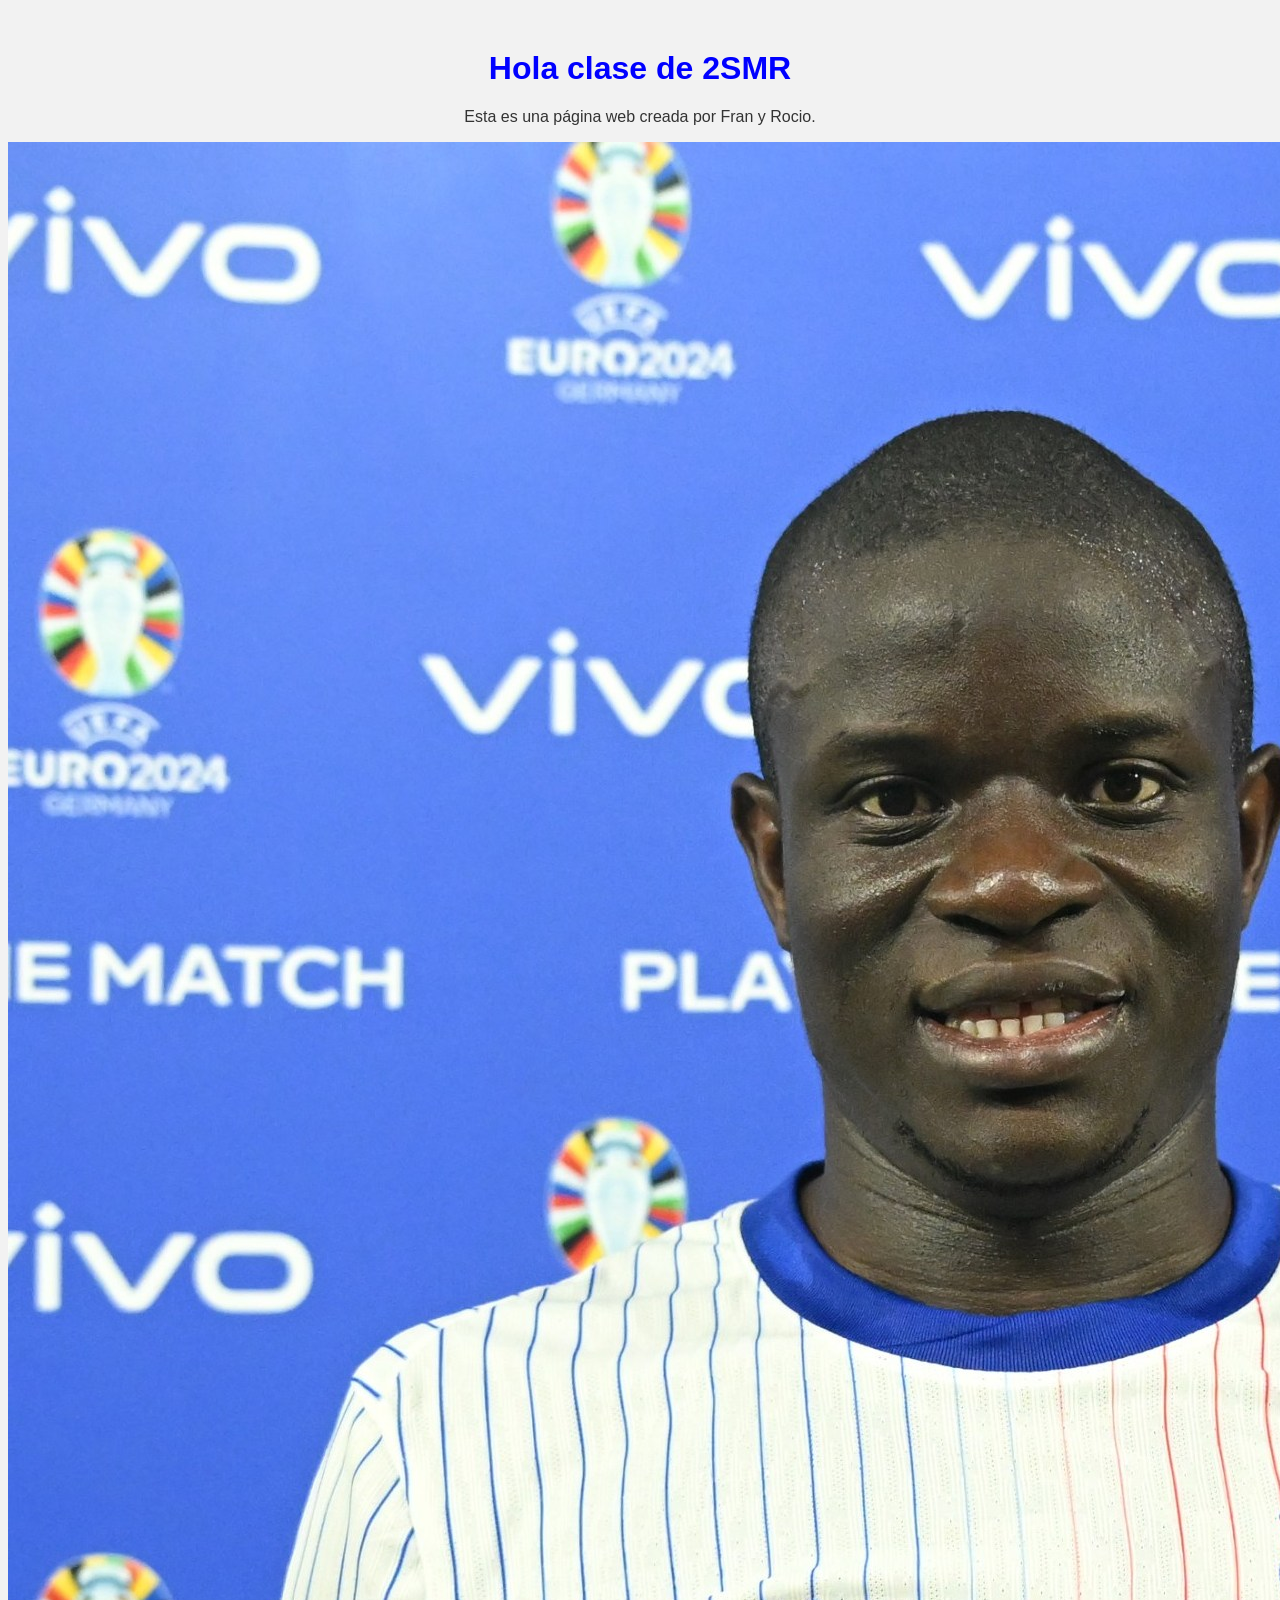
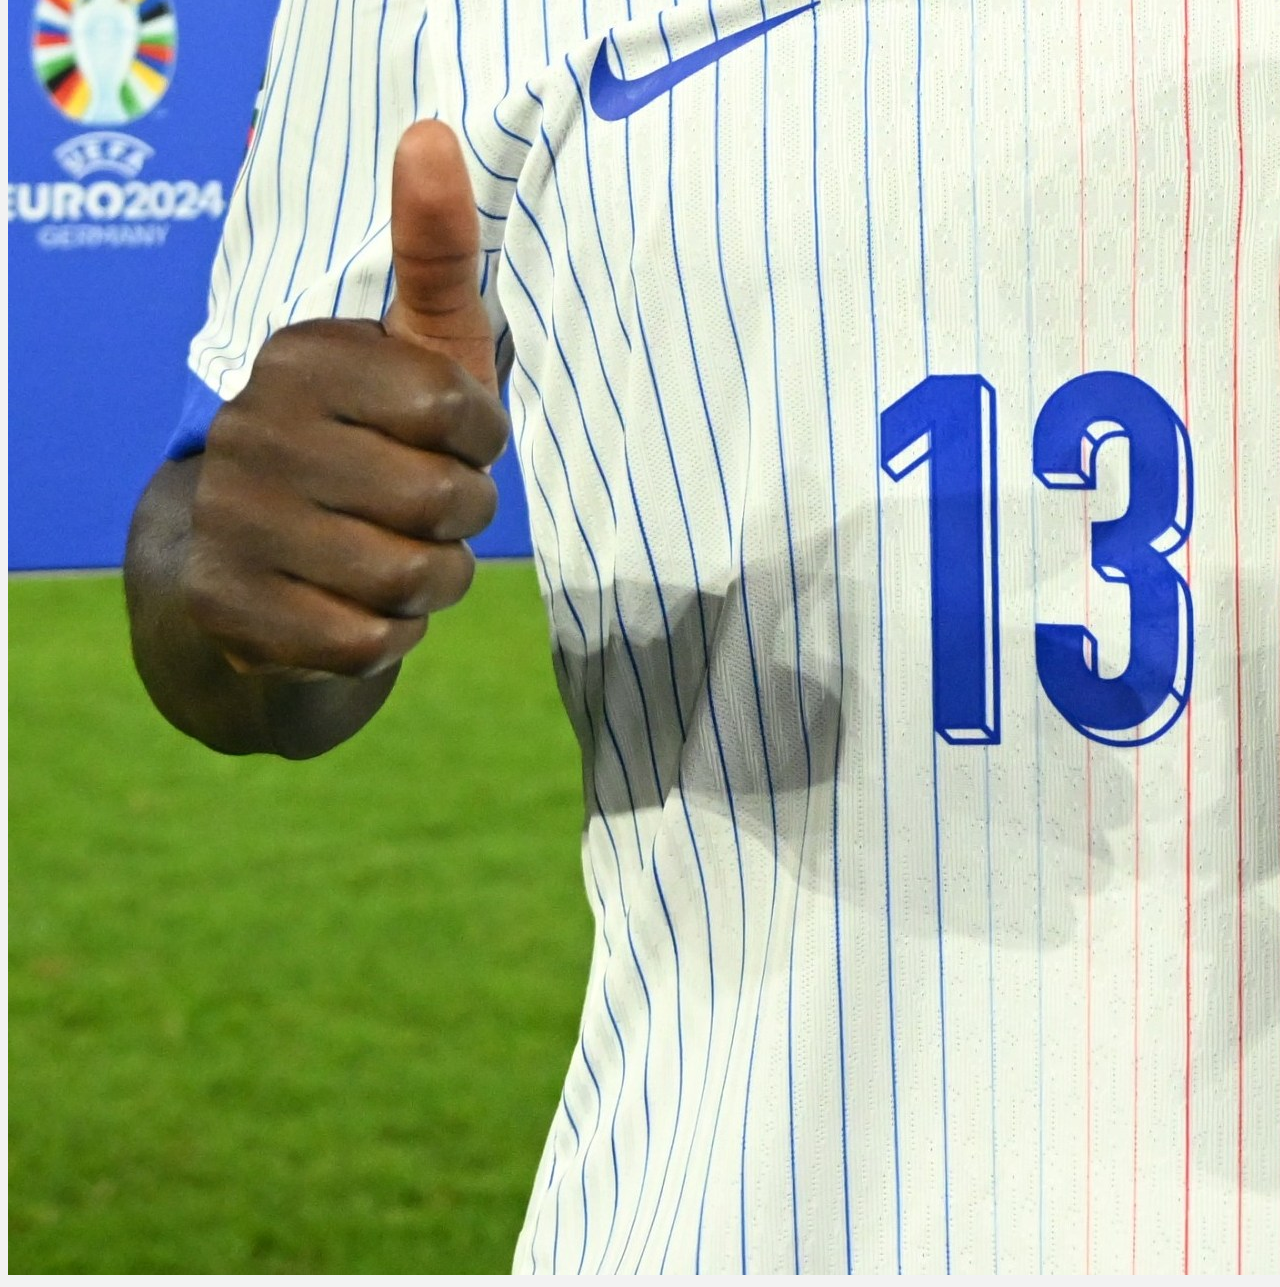
==== index.html @ ed555615 "sin src" ====
<!DOCTYPE html>
<html lang="es">
<head>
    <meta charset="UTF-8">
    <title>Mi primera página</title>
    <link rel="stylesheet" href="css/codigo.css">
</head>
<body>

    <h1>Hola clase de 2SMR</h1>
    <p>Esta es una página web creada por Fran y Rocio.</p>
    <img src="img/imagen.jpg">

</body>
</html>
---- css/codigo.css ----
body {
    background-color: #f2f2f2;
    font-family: Arial, sans-serif;
    text-align: center;
}

h1 {
    color: blue;
    margin-top: 50px;
}

p {
    color: #333;
}
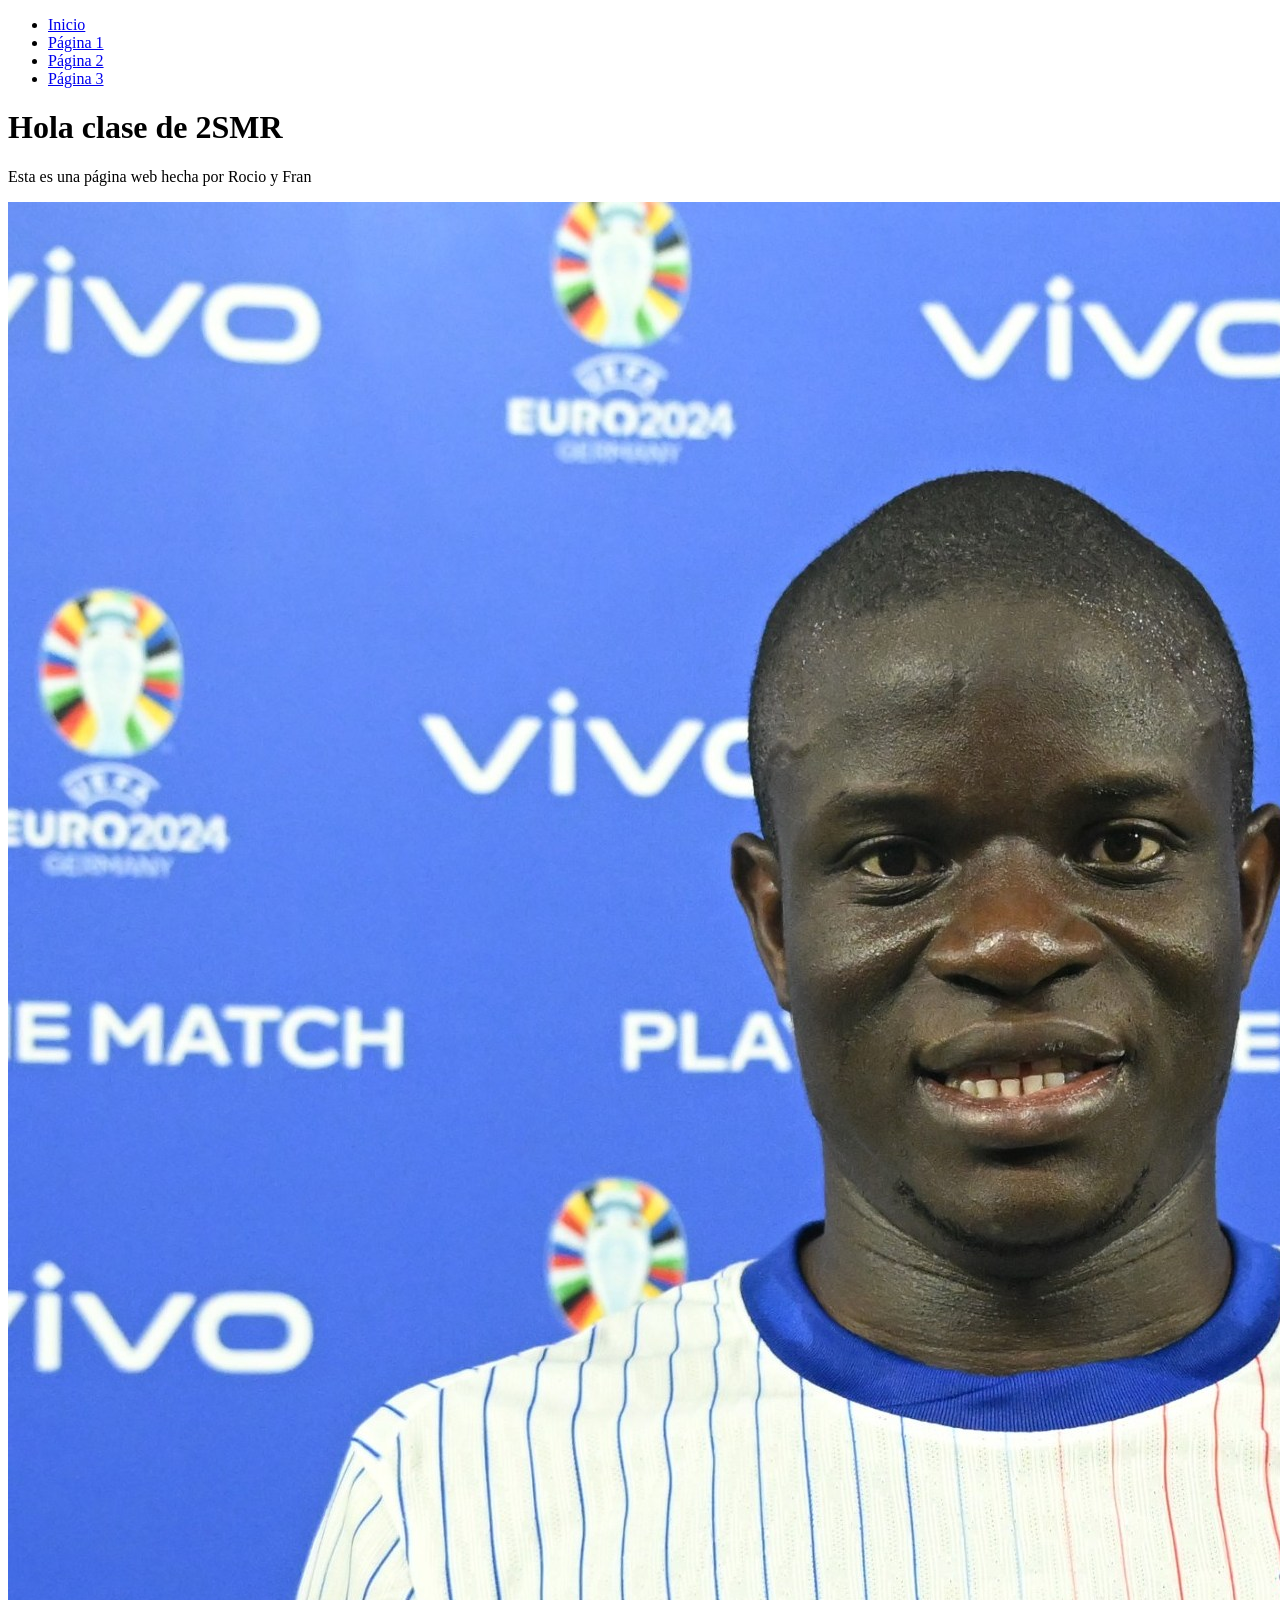
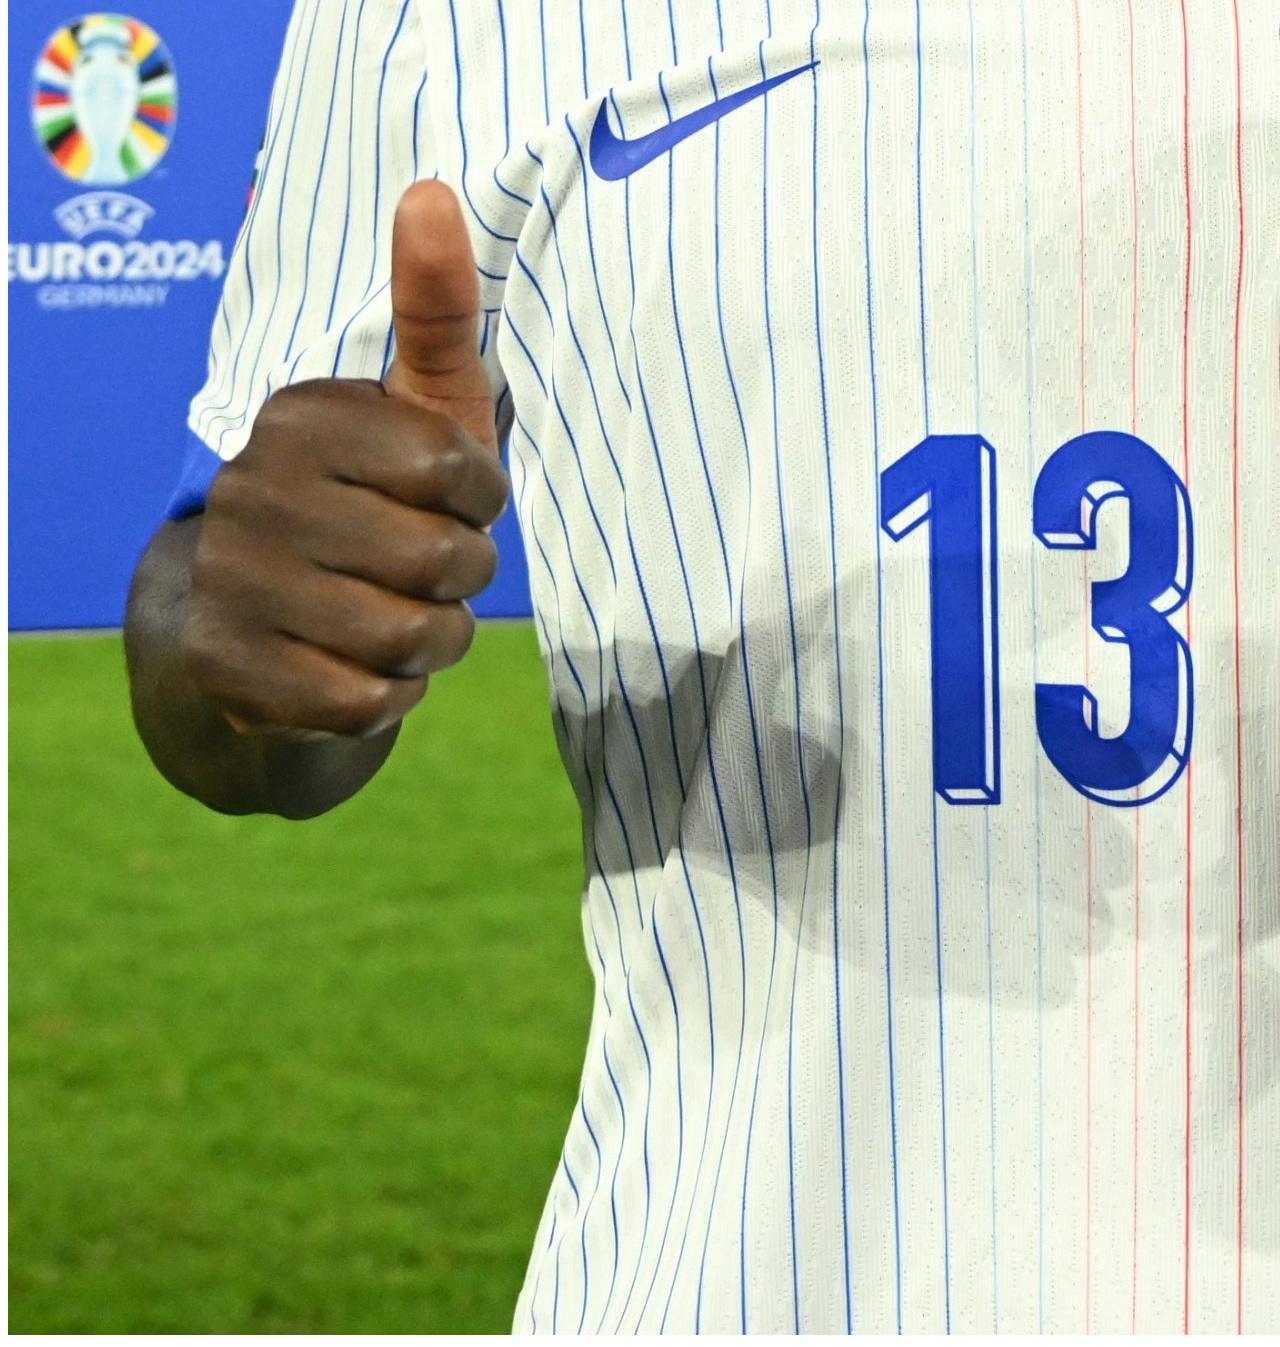
==== commit ab9c6c2a: "Le añadimos un menu" ====
--- a/index.html
+++ b/index.html
@@ -3,13 +3,23 @@
 <head>
     <meta charset="UTF-8">
     <title>Mi primera página</title>
-    <link rel="stylesheet" href="css/codigo.css">
+    <link rel="stylesheet" href="css/estilos.css">
 </head>
 <body>
 
+    <nav>
+        <ul>
+            <li><a href="index.html">Inicio</a></li>
+            <li><a href="src/pagina1.html">Página 1</a></li>
+            <li><a href="src/pagina2.html">Página 2</a></li>
+            <li><a href="src/pagina3.html">Página 3</a></li>
+        </ul>
+    </nav>
+
     <h1>Hola clase de 2SMR</h1>
-    <p>Esta es una página web creada por Fran y Rocio.</p>
-    <img src="img/imagen.jpg">
+    <p>Esta es una página web hecha por Rocio y Fran</p>
+
+    <img src="img/imagen.jpg" alt="Imagen de ejemplo">
 
 </body>
-</html>+</html>
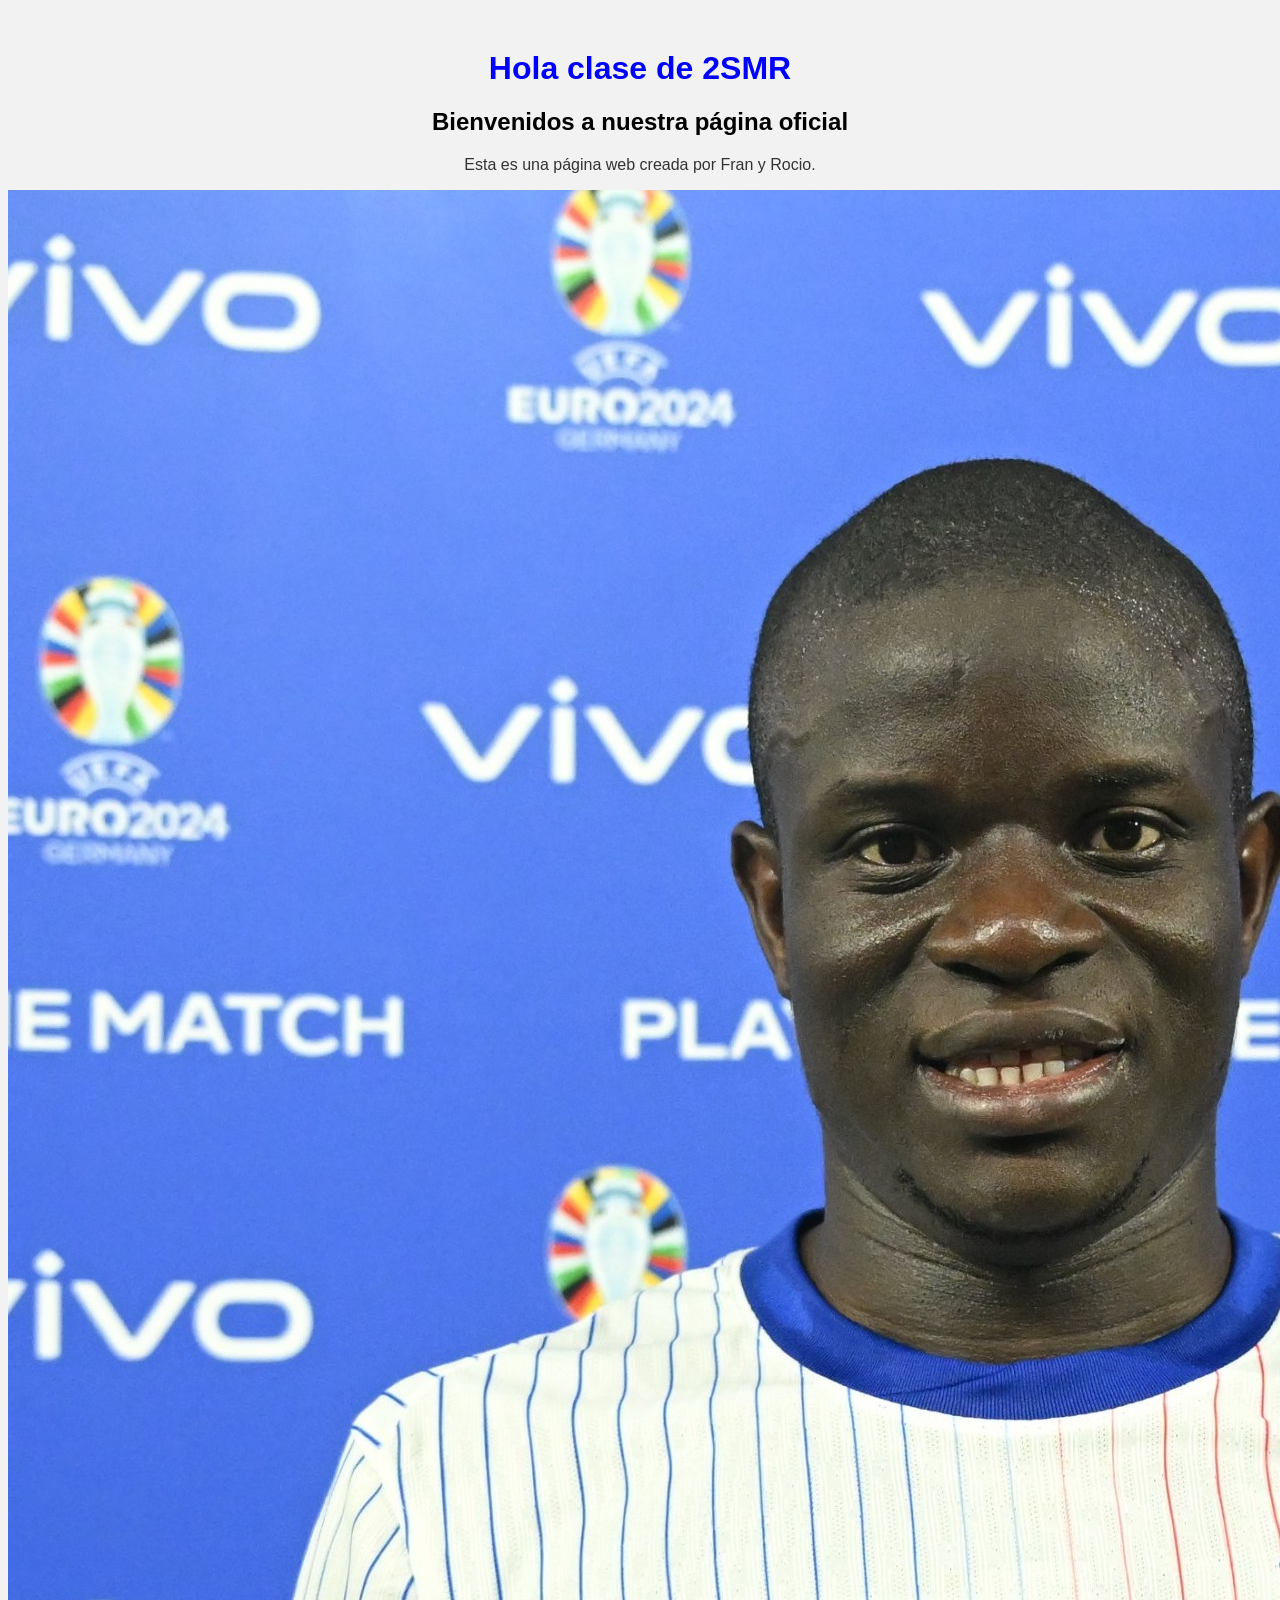
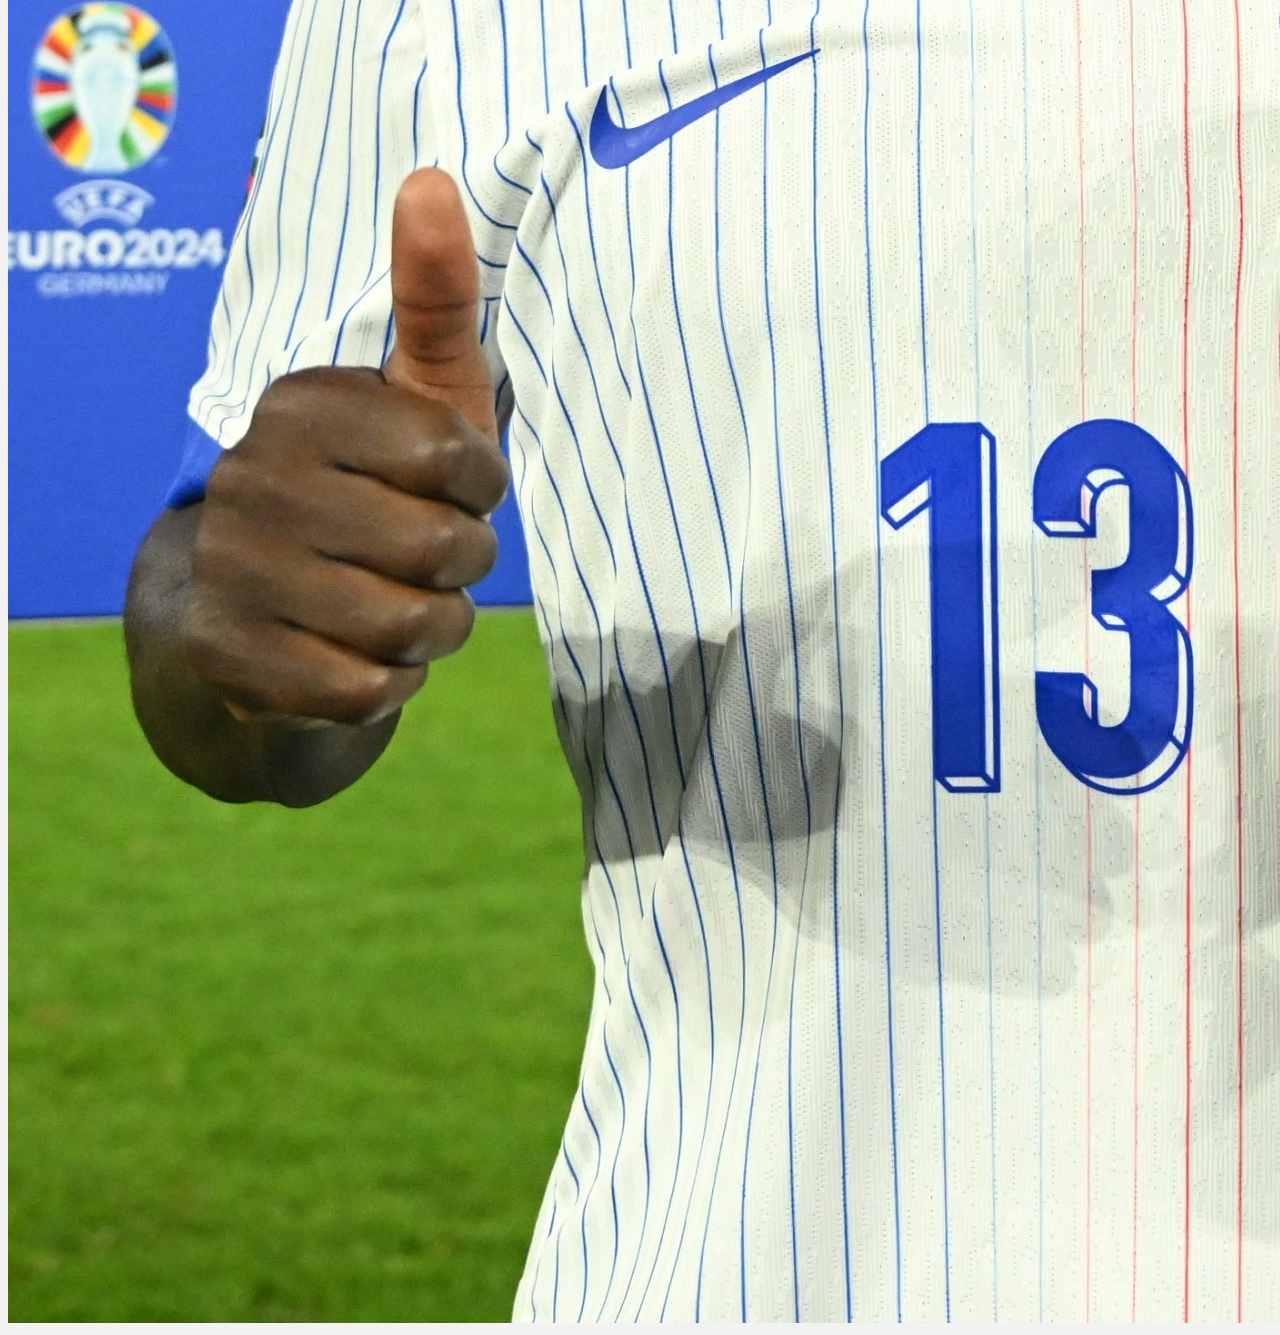
==== commit 2885cf56: "cambio 1 rgt" ====
--- a/index.html
+++ b/index.html
@@ -3,23 +3,14 @@
 <head>
     <meta charset="UTF-8">
     <title>Mi primera página</title>
-    <link rel="stylesheet" href="css/estilos.css">
+    <link rel="stylesheet" href="css/codigo.css">
 </head>
 <body>
 
-    <nav>
-        <ul>
-            <li><a href="index.html">Inicio</a></li>
-            <li><a href="src/pagina1.html">Página 1</a></li>
-            <li><a href="src/pagina2.html">Página 2</a></li>
-            <li><a href="src/pagina3.html">Página 3</a></li>
-        </ul>
-    </nav>
-
     <h1>Hola clase de 2SMR</h1>
-    <p>Esta es una página web hecha por Rocio y Fran</p>
-
-    <img src="img/imagen.jpg" alt="Imagen de ejemplo">
+    <h2> Bienvenidos a nuestra página oficial </h2>
+    <p>Esta es una página web creada por Fran y Rocio.</p>
+    <img src="img/imagen.jpg">
 
 </body>
-</html>
+</html>
--- a/css/codigo.css
+++ b/css/codigo.css
@@ -0,0 +1,14 @@
+body {
+    background-color: #f2f2f2;
+    font-family: Arial, sans-serif;
+    text-align: center;
+}
+
+h1 {
+    color: blue;
+    margin-top: 50px;
+}
+
+p {
+    color: #333;
+}
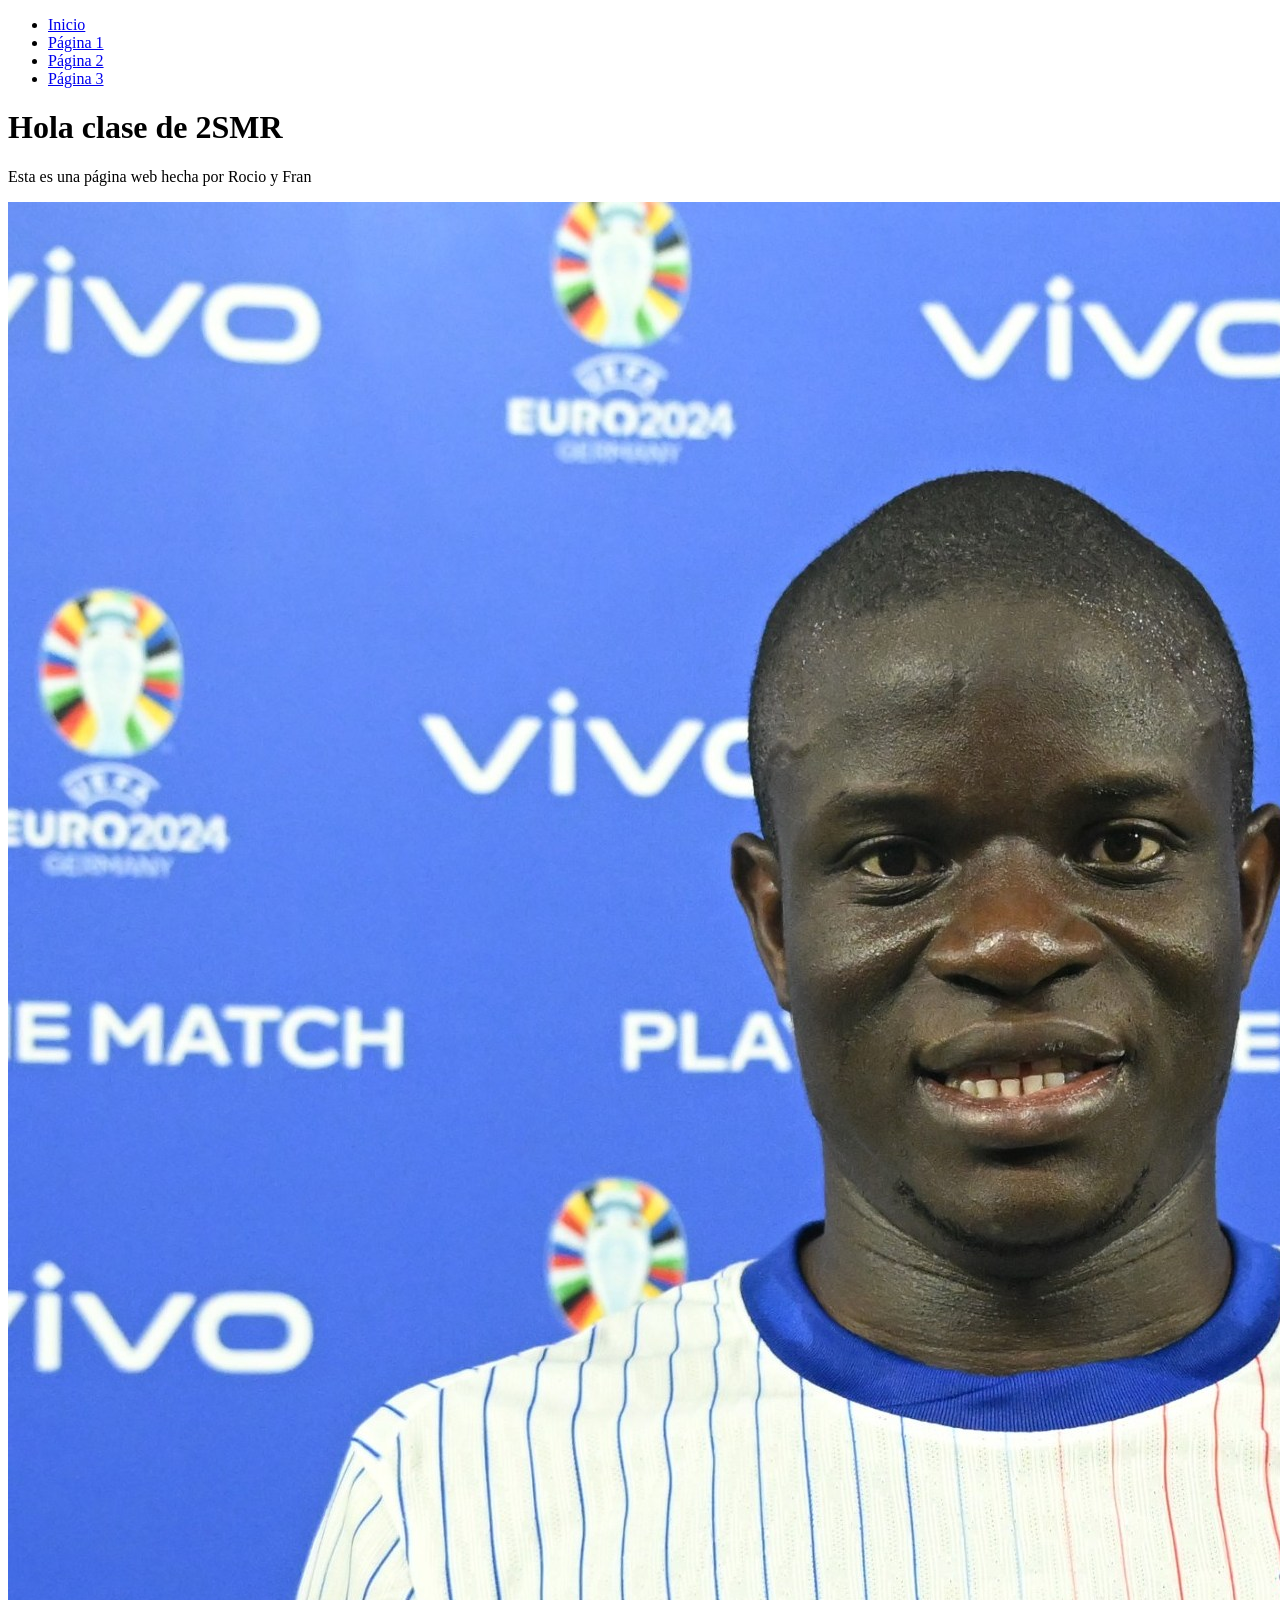
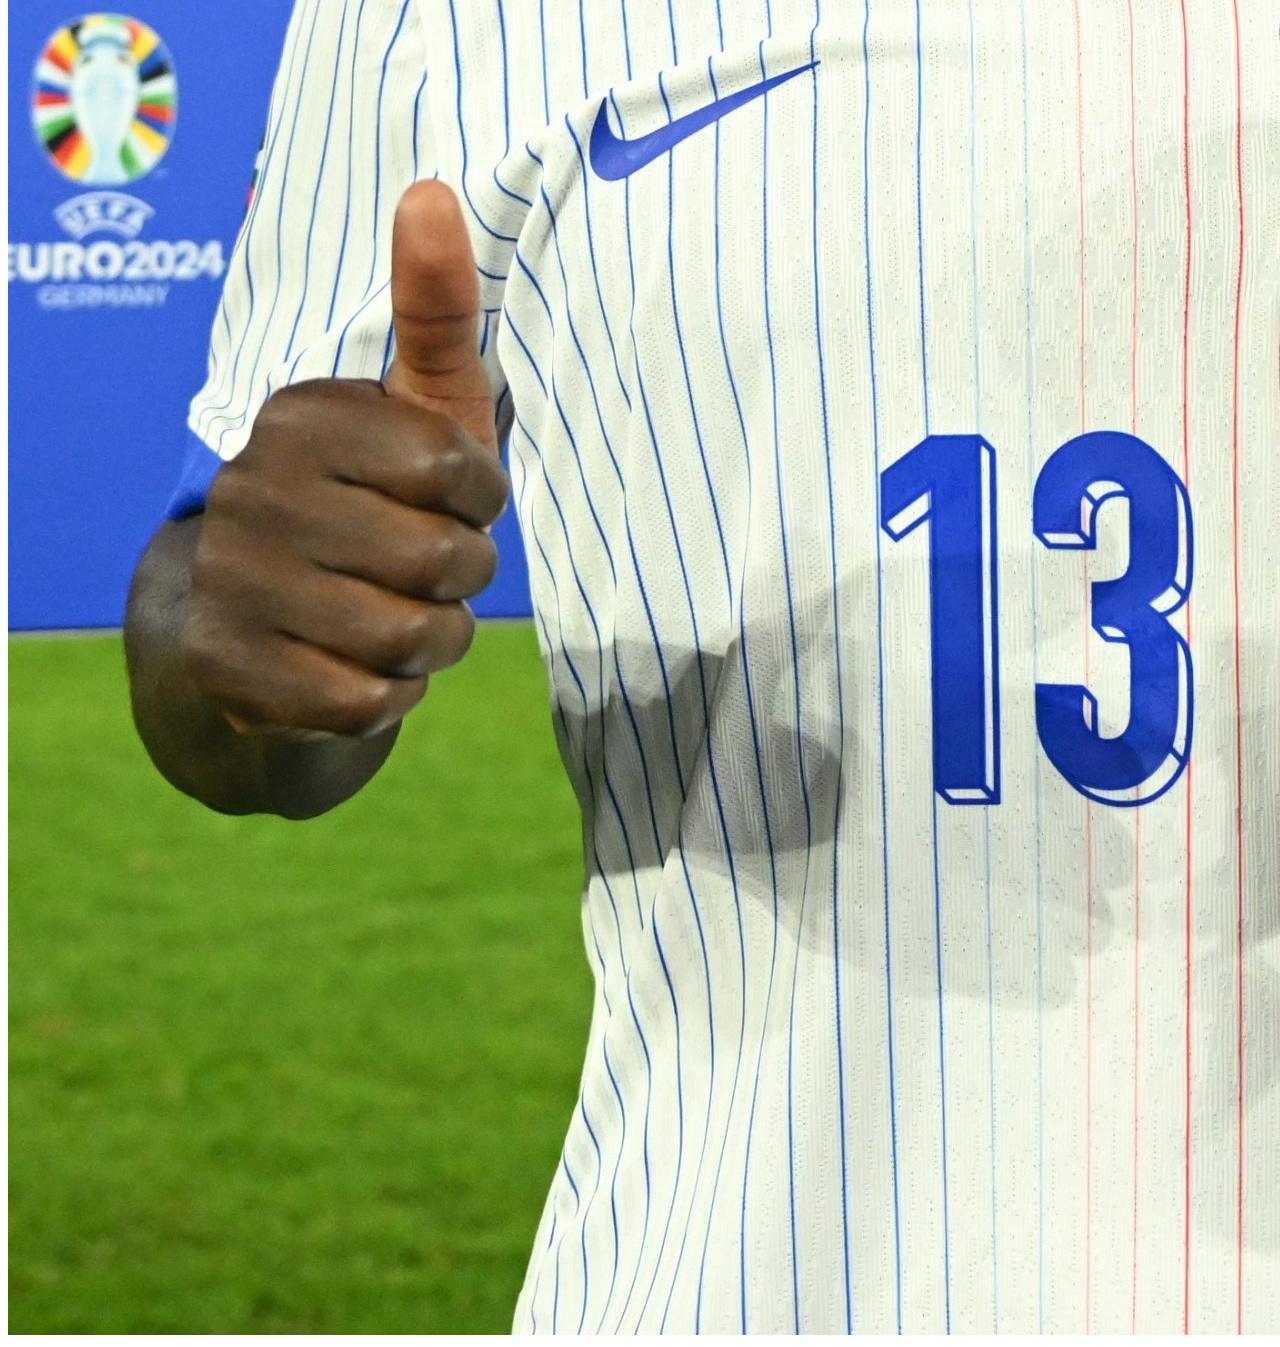
==== commit 30659c39: "Cambio el menu para que funcione correctamente" ====
--- a/index.html
+++ b/index.html
@@ -1,16 +1,25 @@
-<!DOCTYPE html>
-<html lang="es">
-<head>
-    <meta charset="UTF-8">
-    <title>Mi primera página</title>
-    <link rel="stylesheet" href="css/codigo.css">
-</head>
-<body>
-
-    <h1>Hola clase de 2SMR</h1>
-    <h2> Bienvenidos a nuestra página oficial </h2>
-    <p>Esta es una página web creada por Fran y Rocio.</p>
-    <img src="img/imagen.jpg">
-
-</body>
+<!DOCTYPE html>
+<html lang="es">
+<head>
+    <meta charset="UTF-8">
+    <title>Mi primera página</title>
+    <link rel="stylesheet" href="css/estilos.css">
+</head>
+<body>
+
+    <nav>
+        <ul>
+            <li><a href="index.html">Inicio</a></li>
+            <li><a href="src/pag1.html">Página 1</a></li>
+            <li><a href="src/pag2.html">Página 2</a></li>
+            <li><a href="src/pag3.html">Página 3</a></li>
+        </ul>
+    </nav>
+
+    <h1>Hola clase de 2SMR</h1>
+    <p>Esta es una página web hecha por Rocio y Fran</p>
+
+    <img src="img/imagen.jpg" alt="Imagen de ejemplo">
+
+</body>
 </html>
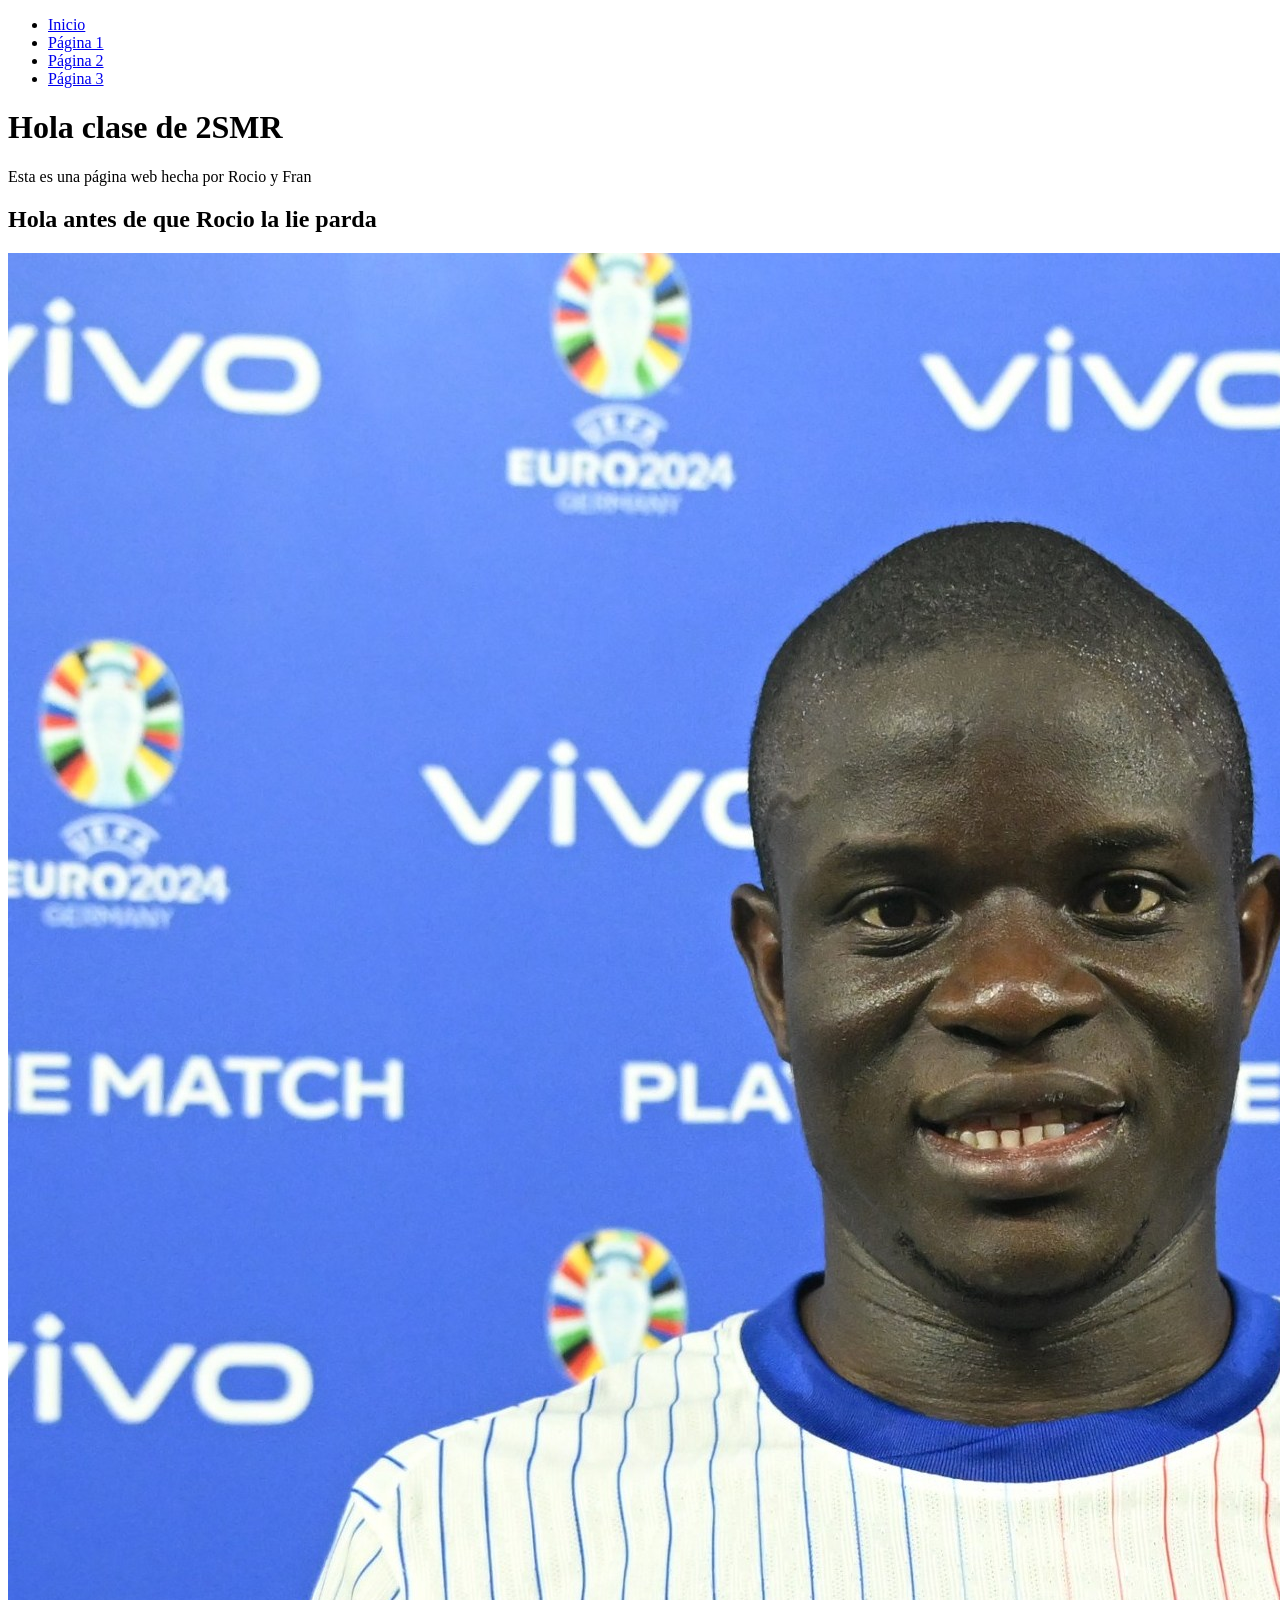
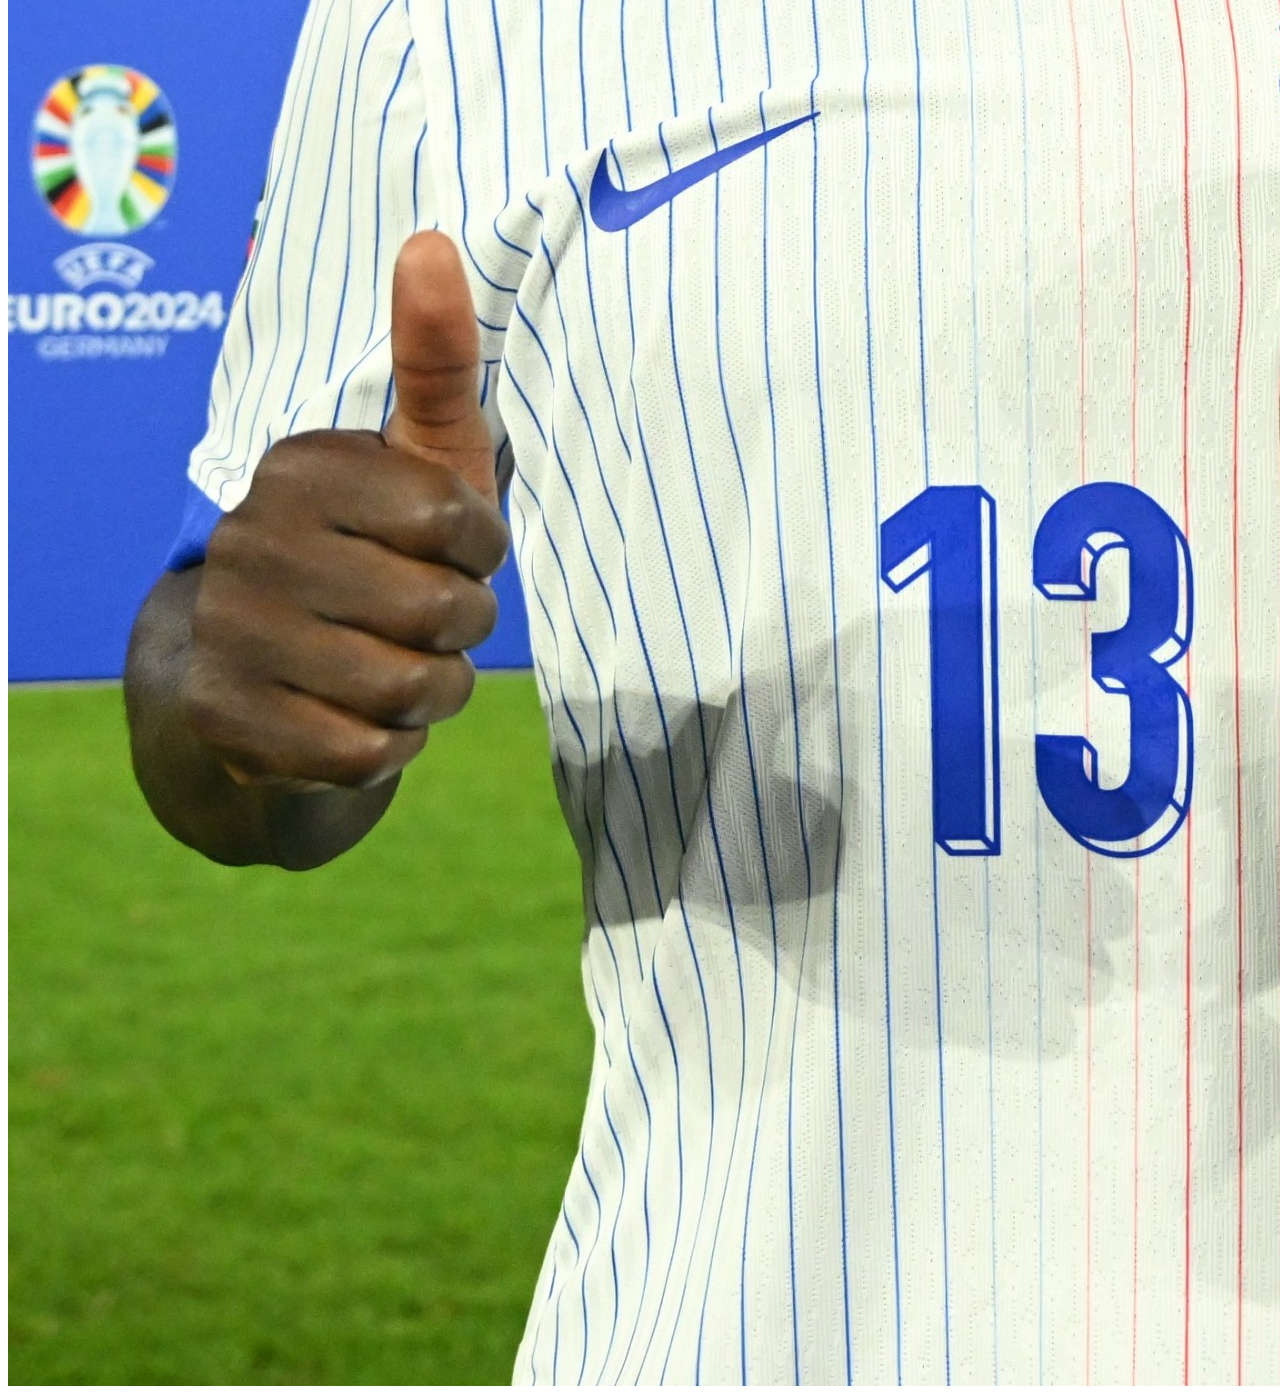
==== commit 07c081ad: "Cambio de Fran" ====
--- a/index.html
+++ b/index.html
@@ -18,8 +18,9 @@
 
     <h1>Hola clase de 2SMR</h1>
     <p>Esta es una página web hecha por Rocio y Fran</p>
-
+    <h2>Hola antes de que Rocio la lie parda</h2>
     <img src="img/imagen.jpg" alt="Imagen de ejemplo">
 
 </body>
-</html>+
+</html>
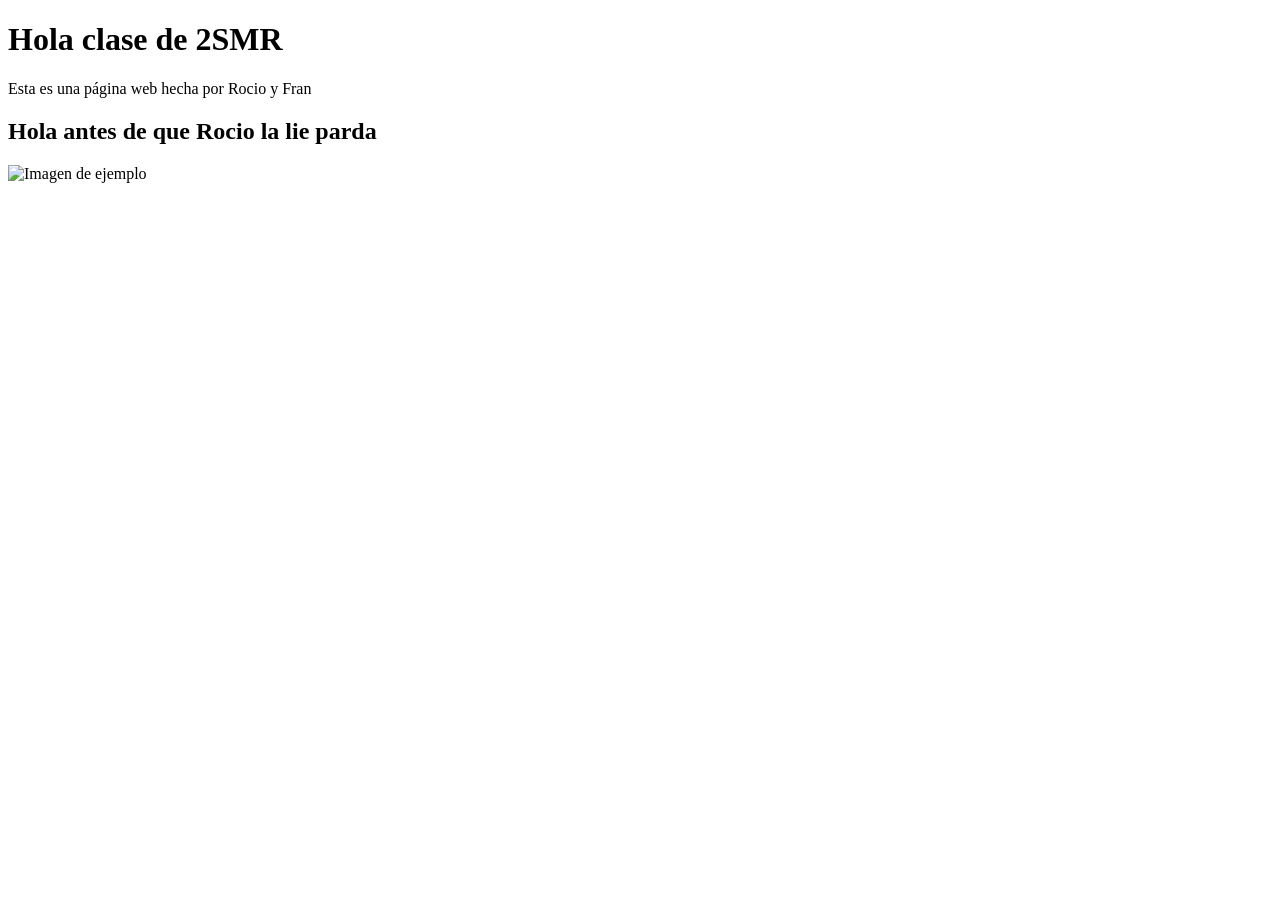
==== commit facdd795: "cambio rocio" ====
--- a/index.html
+++ b/index.html
@@ -9,18 +9,16 @@
 
     <nav>
         <ul>
-            <li><a href="index.html">Inicio</a></li>
-            <li><a href="src/pag1.html">Página 1</a></li>
-            <li><a href="src/pag2.html">Página 2</a></li>
-            <li><a href="src/pag3.html">Página 3</a></li>
+           
         </ul>
     </nav>
 
     <h1>Hola clase de 2SMR</h1>
     <p>Esta es una página web hecha por Rocio y Fran</p>
     <h2>Hola antes de que Rocio la lie parda</h2>
-    <img src="img/imagen.jpg" alt="Imagen de ejemplo">
+    <img src="img/holaaaaaan.jpg" alt="Imagen de ejemplo">
 
 </body>
 
 </html>
+
